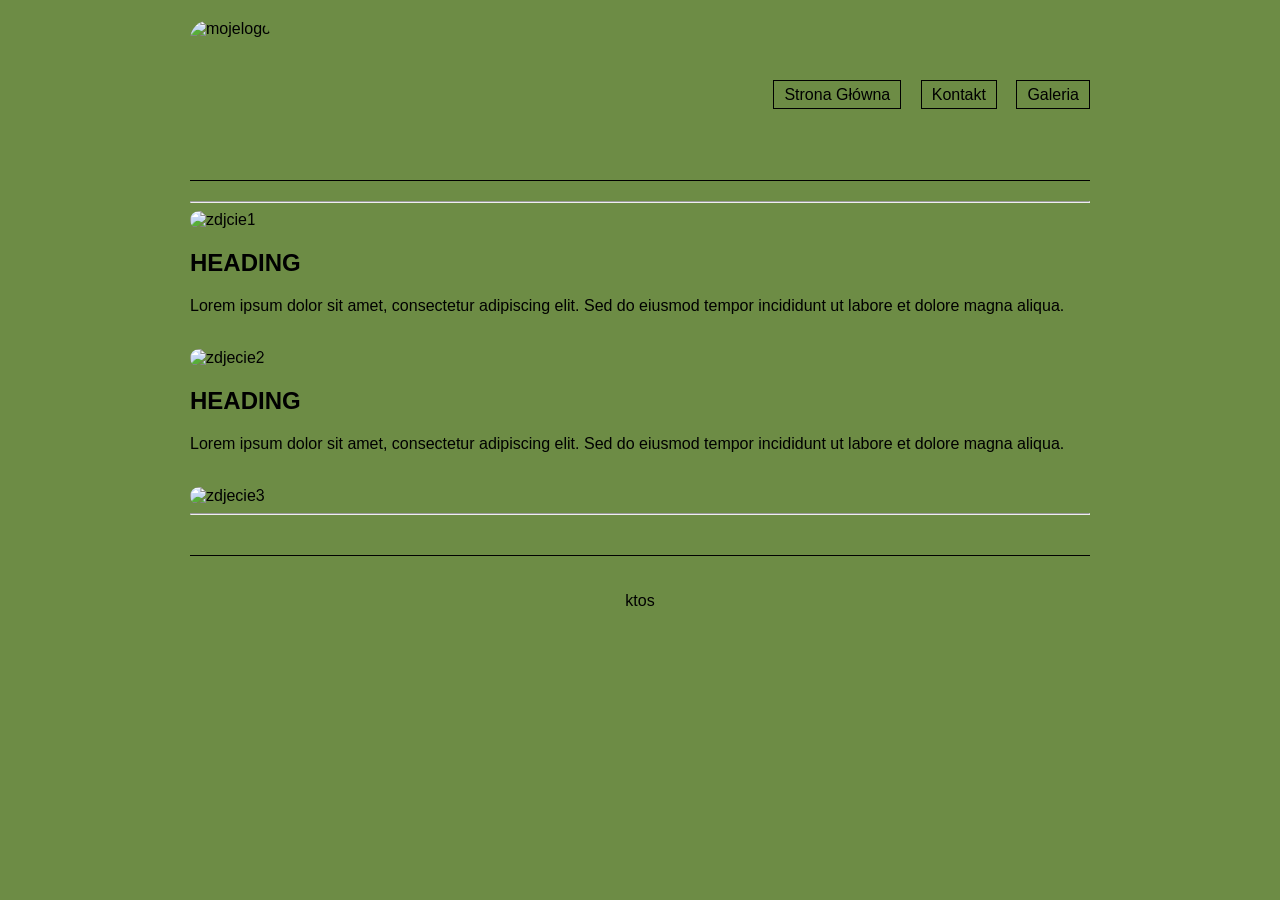
==== index.html @ 7aaa5fdd "Add files via upload" ====
<!DOCTYPE html>
<html lang="pl">
<head>
    <meta charset="UTF-8">
    <title>Strona Główna</title>
    <link rel="stylesheet" href="style.css">
</head>
<body>

    <header>
        <img src="img/LOGO.png" alt="mojelogo">
        <div class="logo"></div>
    
        <nav>
            <a href="index.html">Strona Główna</a>
            <a href="kontakt.html">Kontakt</a>
            <a href="galeria.html">Galeria</a>
        </nav>
    </header>

    <hr>

    <main>
        <section>
            <img class="SG1" src="https://picsum.photos/800/300?random=1" alt="zdjcie1">
            <h1>HEADING</h1>
            <p>Lorem ipsum dolor sit amet, consectetur adipiscing elit. Sed do eiusmod tempor incididunt ut labore et dolore magna aliqua.</p>
        </section>

        <br>

        <section>
            <img class="SG2" src="https://picsum.photos/800/300?random=5" alt="zdjecie2">
            <h1>HEADING</h1>
            <p>Lorem ipsum dolor sit amet, consectetur adipiscing elit. Sed do eiusmod tempor incididunt ut labore et dolore magna aliqua.</p>
        </section>

        <br>

        <img class="SG2" src="https://picsum.photos/800/300?random=12" alt="zdjecie3">
    </main>

    <hr>

    <footer>
        <p>ktos</p>
    </footer>

</body>
</html>
---- style.css ----
body{
    background-color: rgb(109, 140, 69);
    font-family: Arial, sans-serif;
    max-width: 900px;
    margin: 0 auto;
    padding: 20px;
    transition: background-color 2s;
}

body:hover{
    background-color: rgb(117, 146, 117);
}

img{
    height: 150px;
    border-radius: 20px;
    transition: transform 0.5s ease;
}

img:hover{
    transform: scale(1.2);
}

.SG1, .SG2, .SG3{
    width: 900px;
}

header{
    display: flex;
    justify-content: space-between;
    align-items: center;
    border-bottom: 1px solid #000;
    padding-bottom: 10px;
    margin-bottom: 20px;
    display: flex;
    justify-content: space-between;
    

}

nav a{
    margin-left: 15px;
    text-decoration: none;
    color: black;
    border: 1px solid #000;
    padding: 5px 10px;
    transition: 0.2s;
}

nav a:hover{
    outline: 2px solid;
    box-shadow: 0px 0px 10px;
    transform: scale(1.2);
    color: rgba(53, 48, 48, 0.554);
    background-color: rgba(82, 85, 85, 0.152);
}

.galeria-zdjecia{
    display: grid;
    grid-template-columns: repeat(3, 1fr);
    gap: 10px;
}

footer{
    text-align: center;
    margin-top: 40px;
    padding: 20px;
    border-top: 1px solid #000;
}
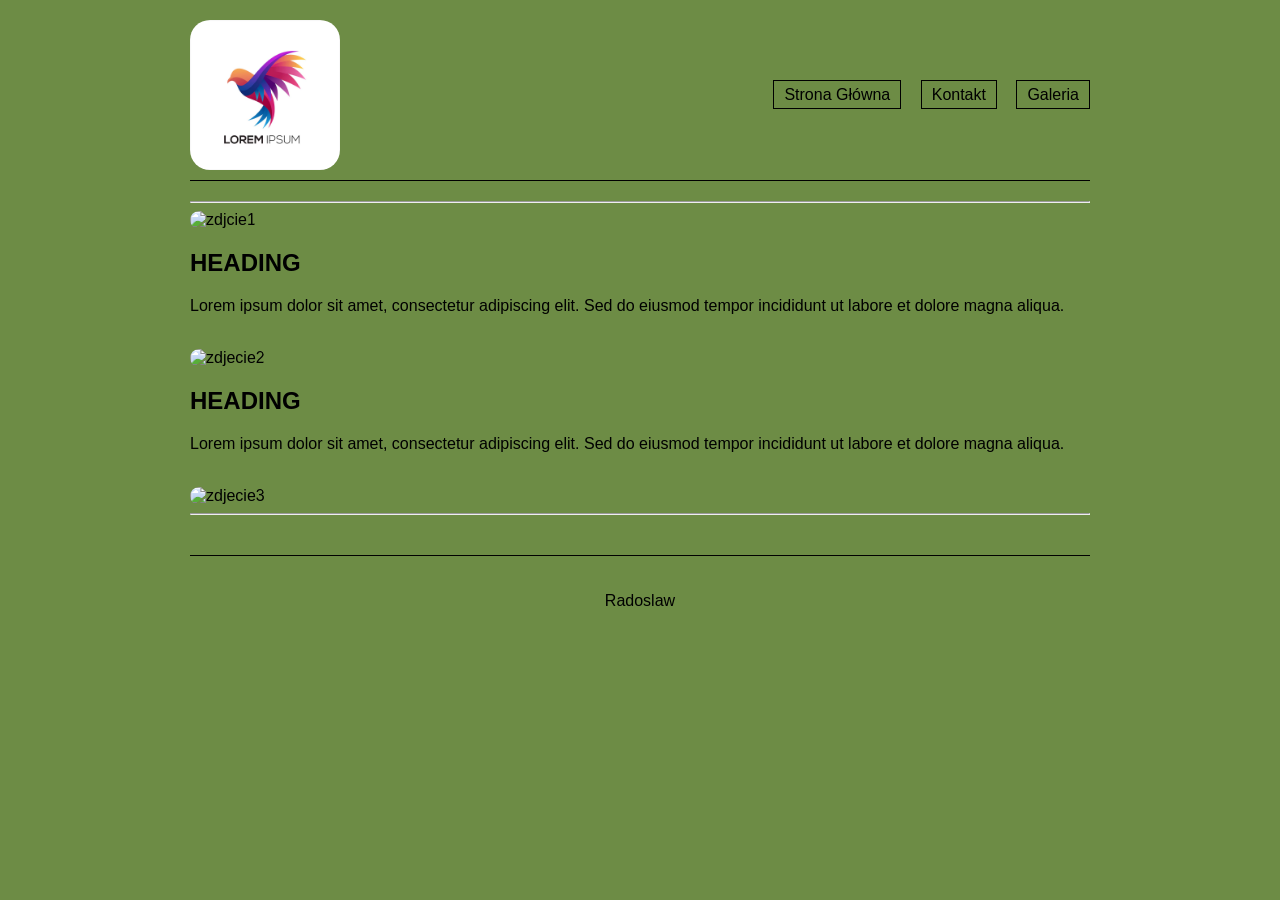
==== commit ed1179f0: "Update index.html" ====
--- a/index.html
+++ b/index.html
@@ -8,7 +8,7 @@
 <body>
 
     <header>
-        <img src="img/LOGO.png" alt="mojelogo">
+        <img src="LOGO.png" alt="mojelogo">
         <div class="logo"></div>
     
         <nav>
@@ -43,8 +43,8 @@
     <hr>
 
     <footer>
-        <p>ktos</p>
+        <p>Radoslaw</p>
     </footer>
 
 </body>
-</html>+</html>
